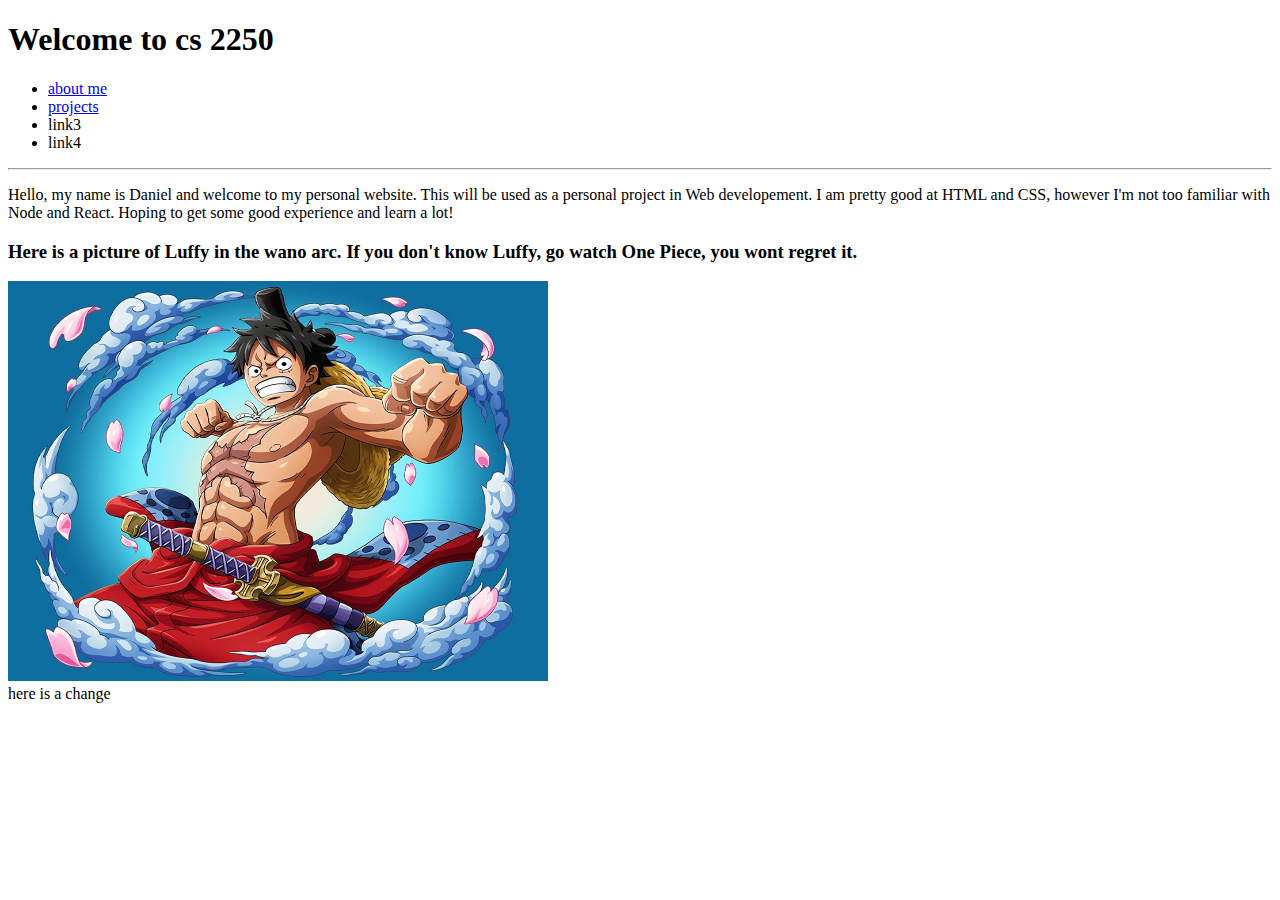
==== index.html @ 6a911b97 "test commit to get github pages working" ====
<!DOCTYPE html>
<html>

<head>
    <title>HW 1 CS 2250</title>
</head>

<body>

    <header class="main-page-header">
        <h1>Welcome to cs 2250</h1>
        <nav class="main-page-nav">
            <ul>
                <li><a href="about-me.html">about me</a></li>
                <li><a href="project.html">projects</a></li>
                <li>link3</li>
                <li>link4</li>
            </ul>
        </nav>
      </header>

      <hr>

        <p class="description">
            Hello, my name is Daniel and welcome to my personal website. This will be used as a personal project in Web developement. I am pretty good at HTML and CSS, however I'm not too familiar with Node and React. Hoping to get some good experience and learn a lot!
        </p>

        <div class="img-container">

            <h3>Here is a picture of Luffy in the wano arc. If you don't know Luffy, go watch One Piece, you wont regret it.</h3>

            <img src="wano-luffy.png" height="400px" width="540px">
        </div>
        
        <div>here is a change</div>

    

</body>
</html>
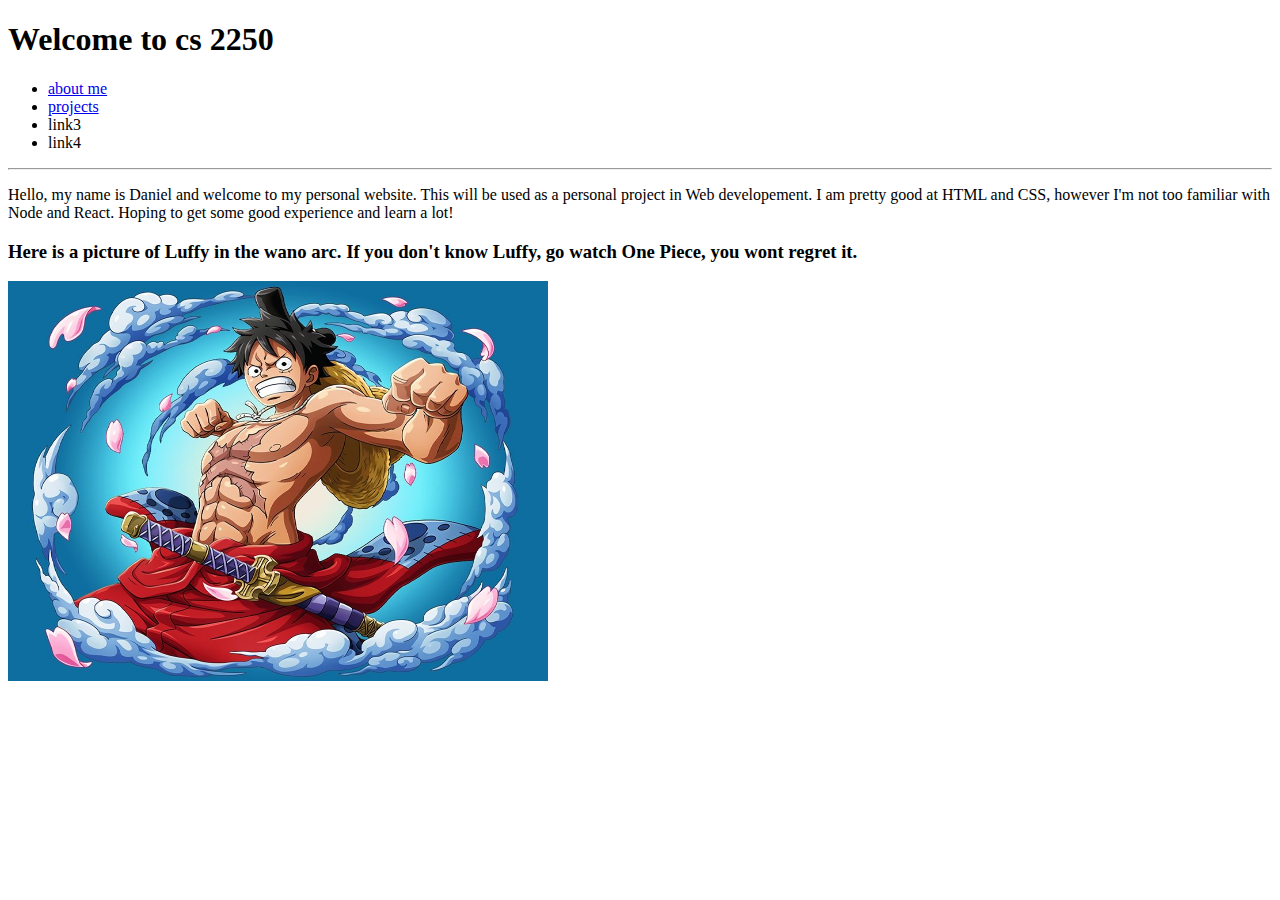
==== commit bb528621: "Added projects.html" ====
--- a/index.html
+++ b/index.html
@@ -12,7 +12,7 @@
         <nav class="main-page-nav">
             <ul>
                 <li><a href="about-me.html">about me</a></li>
-                <li><a href="project.html">projects</a></li>
+                <li><a href="projects.html">projects</a></li>
                 <li>link3</li>
                 <li>link4</li>
             </ul>
@@ -32,7 +32,7 @@
             <img src="wano-luffy.png" height="400px" width="540px">
         </div>
         
-        <div>here is a change</div>
+
 
     
 
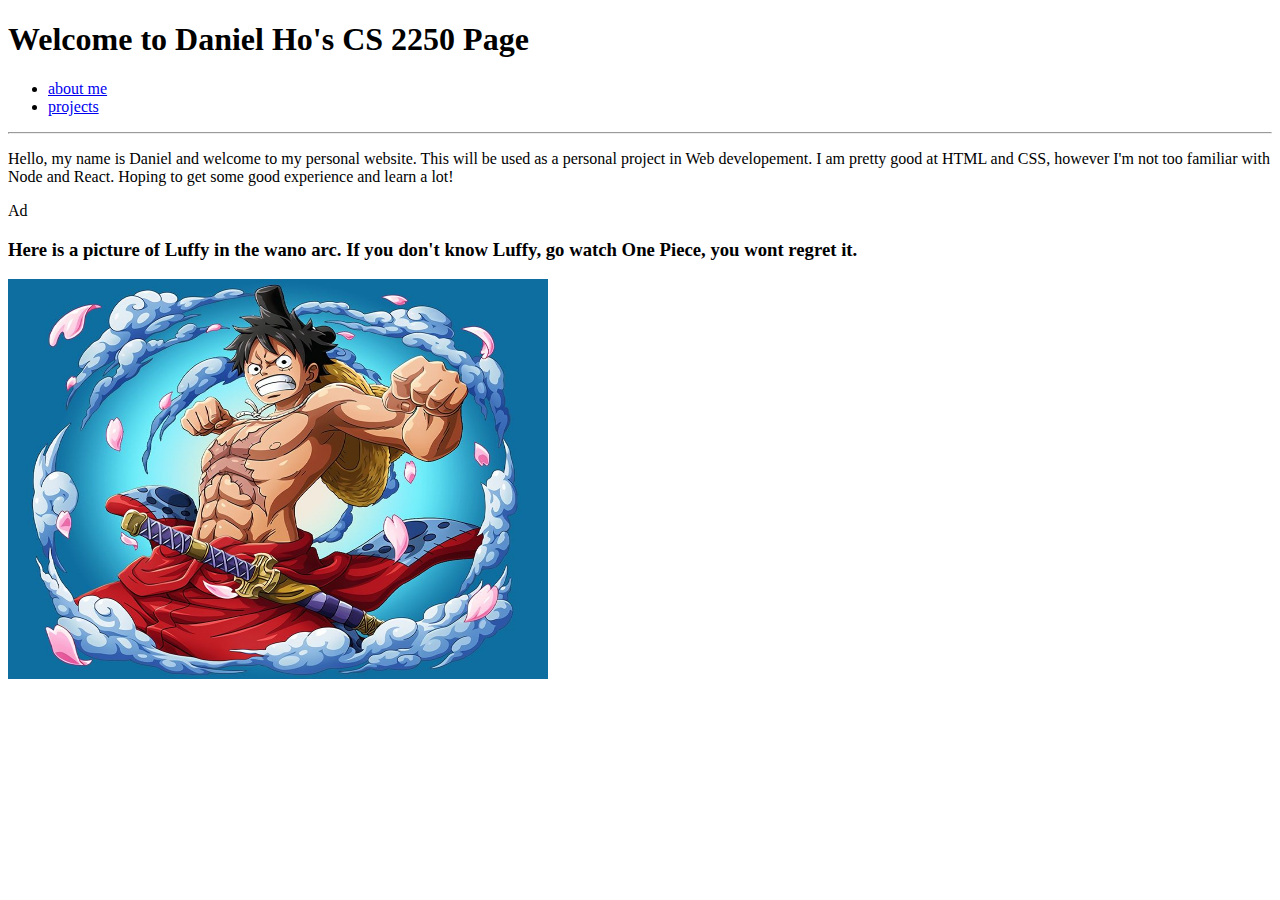
==== commit 6c76182f: "Editied and made changes to all pages" ====
--- a/index.html
+++ b/index.html
@@ -8,13 +8,11 @@
 <body>
 
     <header class="main-page-header">
-        <h1>Welcome to cs 2250</h1>
+        <h1>Welcome to Daniel Ho's CS 2250 Page</h1>
         <nav class="main-page-nav">
             <ul>
                 <li><a href="about-me.html">about me</a></li>
                 <li><a href="projects.html">projects</a></li>
-                <li>link3</li>
-                <li>link4</li>
             </ul>
         </nav>
       </header>
@@ -23,7 +21,9 @@
 
         <p class="description">
             Hello, my name is Daniel and welcome to my personal website. This will be used as a personal project in Web developement. I am pretty good at HTML and CSS, however I'm not too familiar with Node and React. Hoping to get some good experience and learn a lot!
-        </p>
+        </p>Ad
+
+
 
         <div class="img-container">
 
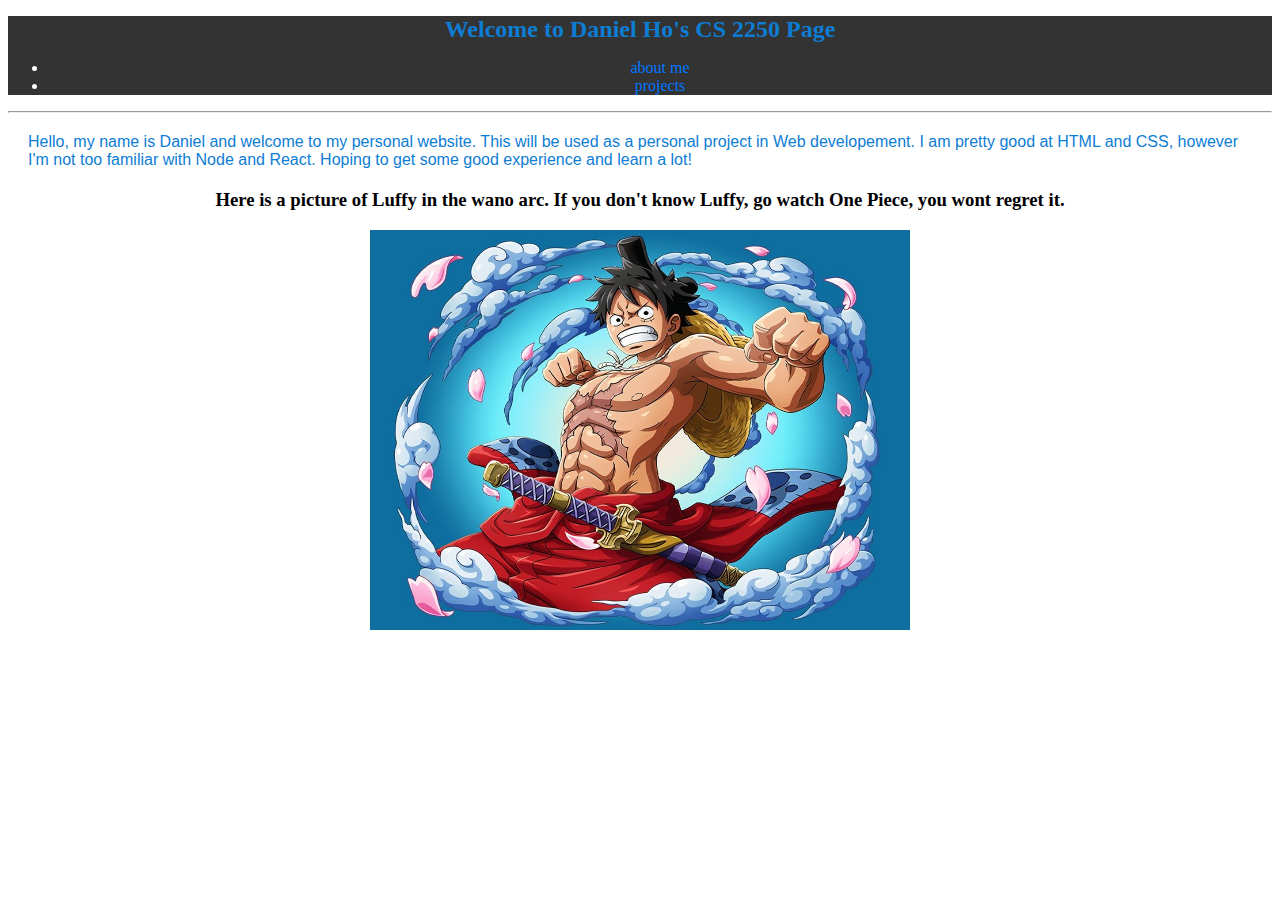
==== commit 2751beac: "added css styling" ====
--- a/index.html
+++ b/index.html
@@ -1,8 +1,9 @@
 <!DOCTYPE html>
-<html>
+<html lang="en">
 
 <head>
     <title>HW 1 CS 2250</title>
+    <link rel="stylesheet" type="text/css" href="styles.css">
 </head>
 
 <body>
@@ -21,7 +22,7 @@
 
         <p class="description">
             Hello, my name is Daniel and welcome to my personal website. This will be used as a personal project in Web developement. I am pretty good at HTML and CSS, however I'm not too familiar with Node and React. Hoping to get some good experience and learn a lot!
-        </p>Ad
+        </p>
 
 
 
@@ -29,7 +30,7 @@
 
             <h3>Here is a picture of Luffy in the wano arc. If you don't know Luffy, go watch One Piece, you wont regret it.</h3>
 
-            <img src="wano-luffy.png" height="400px" width="540px">
+            <img src="wano-luffy.png" height="400" width="540" alt="luffy-img.png">
         </div>
         
 
--- a/styles.css
+++ b/styles.css
@@ -0,0 +1,92 @@
+/* main styling for first page */
+
+.main-page-header {
+    background-color: #333;
+    color: #fff;
+    text-align: center;
+}
+
+.description {
+    font-size: 16px;
+    margin-top: 20px;
+    margin-bottom: 20px;
+    margin-left: 20px;
+    margin-right: 20px;
+}
+
+.img-container {
+    text-align: center;
+}
+
+
+/* styling for heading */
+h1 {
+    font-size: 24px;
+    color: #0d7dd4;
+}
+
+
+h2 {
+    font-size: 20px;
+    color: #0d7dd4;
+
+}
+
+/* styling for p */
+
+p {
+    font-family: "Arial", sans-serif;
+    font-size: 18px;
+    color: #0d7dd4;
+}
+
+
+
+
+/* styling for links */
+
+a {
+    color: #0077ff;
+    text-decoration: none;
+}
+
+a:hover {
+    color: #517356;
+}
+
+/* media queries */
+
+@media (max-width: 768px) {
+    .main-page-header {
+        font-size: 24px;
+    }
+
+    .description {
+        font-size: 14px;
+    }
+
+    .img-container {
+        margin: 10px;
+    }
+
+}
+
+@media (max-width: 480px) {
+    .main-page-header {
+        font-size: 20px;
+    }
+
+    .description {
+        font-size: 12px;
+    }
+
+    .img-container {
+        margin: 5px;
+    }
+
+}
+
+
+
+
+}
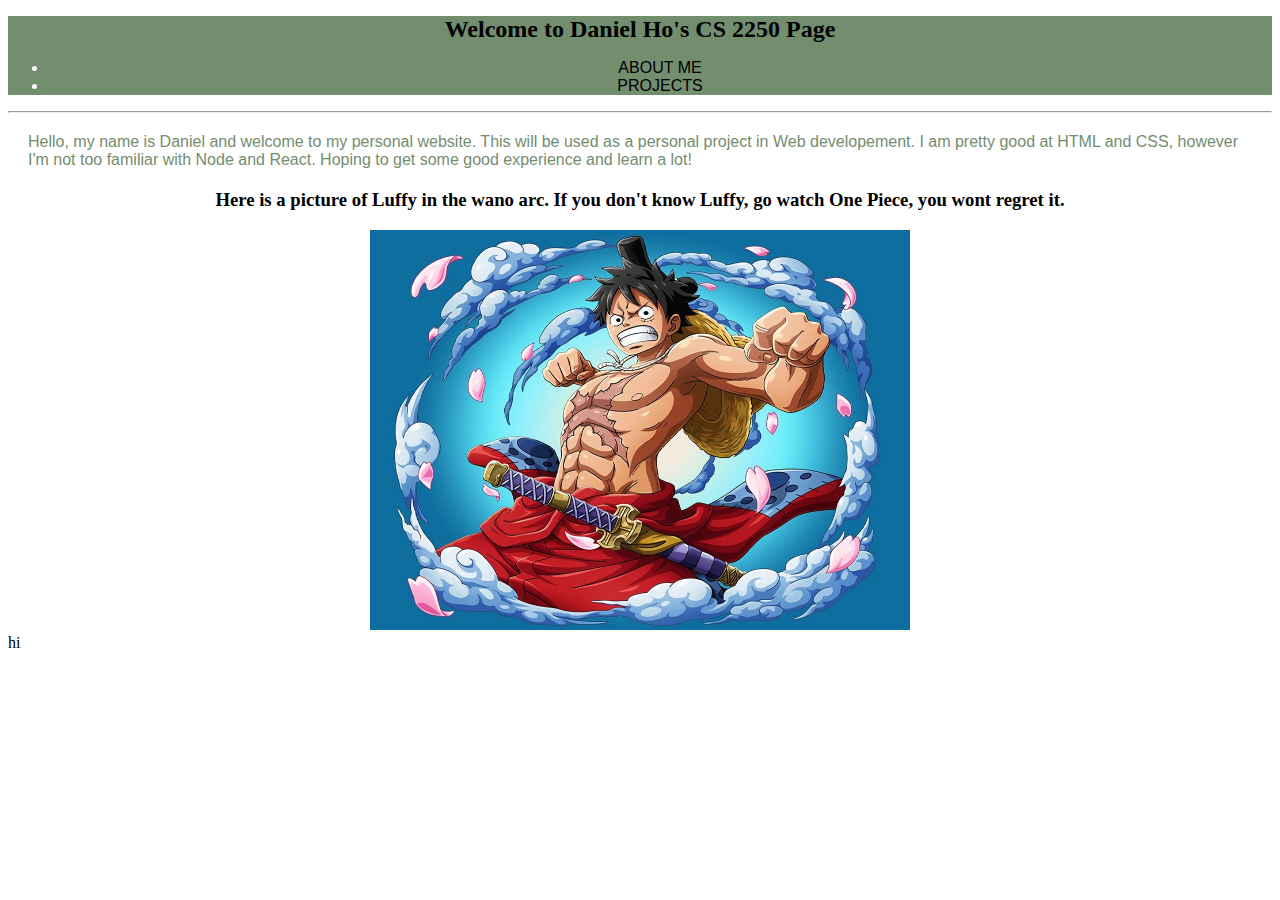
==== commit aec5550b: "test push" ====
--- a/index.html
+++ b/index.html
@@ -33,7 +33,7 @@
             <img src="wano-luffy.png" height="400" width="540" alt="luffy-img.png">
         </div>
         
-
+        <div>hi</div>
 
     
 
--- a/styles.css
+++ b/styles.css
@@ -1,7 +1,7 @@
 /* main styling for first page */
 
 .main-page-header {
-    background-color: #333;
+    background-color: #738D6F;
     color: #fff;
     text-align: center;
 }
@@ -22,13 +22,13 @@
 /* styling for heading */
 h1 {
     font-size: 24px;
-    color: #0d7dd4;
+    color: #000;
 }
 
 
 h2 {
     font-size: 20px;
-    color: #0d7dd4;
+    color: #738D6F;
 
 }
 
@@ -37,8 +37,9 @@
 p {
     font-family: "Arial", sans-serif;
     font-size: 18px;
-    color: #0d7dd4;
+    color: #738D6F;
 }
+
 
 
 
@@ -46,13 +47,25 @@
 /* styling for links */
 
 a {
-    color: #0077ff;
+    color: #000;
     text-decoration: none;
+    font-family: helvetica;
+    text-align: ;text-decoration: none;
+    text-transform: uppercase;
 }
 
 a:hover {
-    color: #517356;
+    color: #fff;
 }
+
+a:visted {
+  color: red;
+
+}
+
+
+/* styling for second page */
+
 
 /* media queries */
 
@@ -74,6 +87,7 @@
 @media (max-width: 480px) {
     .main-page-header {
         font-size: 20px;
+        text-decoration: none;
     }
 
     .description {
@@ -86,7 +100,3 @@
 
 }
 
-
-
-
-}
